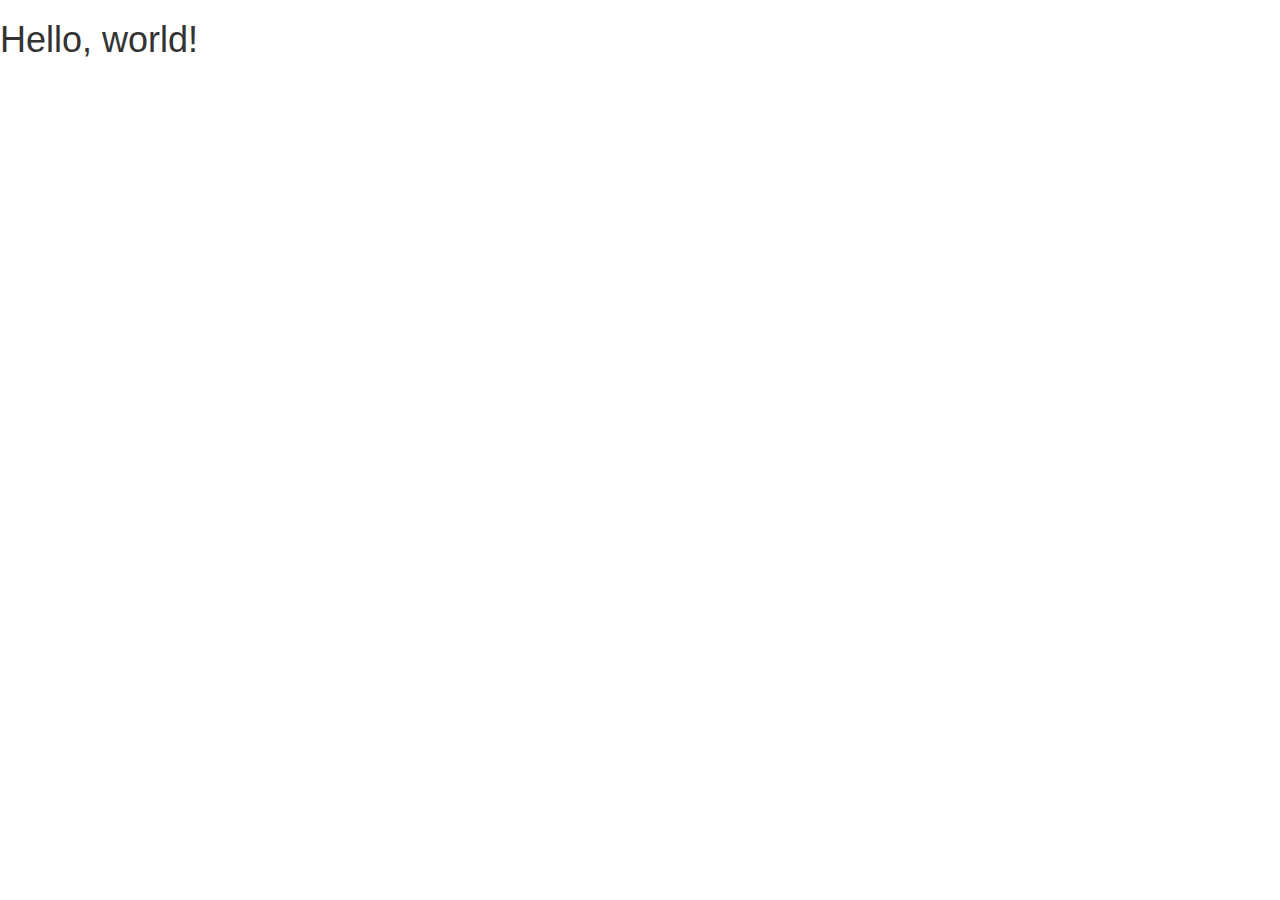
==== index.html @ d1c21406 "start bootstrap project" ====
<!DOCTYPE html>
<html lang="en">
  <head>
    <meta charset="utf-8">
    <meta http-equiv="X-UA-Compatible" content="IE=edge">
    <meta name="viewport" content="width=device-width, initial-scale=1">
    <!-- The above 3 meta tags *must* come first in the head; any other head content must come *after* these tags -->
    <title>Bootstrap 101 Template</title>

    <!-- Bootstrap -->
    <link href="css/bootstrap.min.css" rel="stylesheet">

    <!-- HTML5 shim and Respond.js for IE8 support of HTML5 elements and media queries -->
    <!-- WARNING: Respond.js doesn't work if you view the page via file:// -->
    <!--[if lt IE 9]>
      <script src="https://oss.maxcdn.com/html5shiv/3.7.3/html5shiv.min.js"></script>
      <script src="https://oss.maxcdn.com/respond/1.4.2/respond.min.js"></script>
    <![endif]-->
  </head>
  <body>
    <h1>Hello, world!</h1>

    <!-- jQuery (necessary for Bootstrap's JavaScript plugins) -->
    <script src="https://ajax.googleapis.com/ajax/libs/jquery/1.12.4/jquery.min.js"></script>
    <!-- Include all compiled plugins (below), or include individual files as needed -->
    <script src="js/bootstrap.min.js"></script>
  </body>
</html>
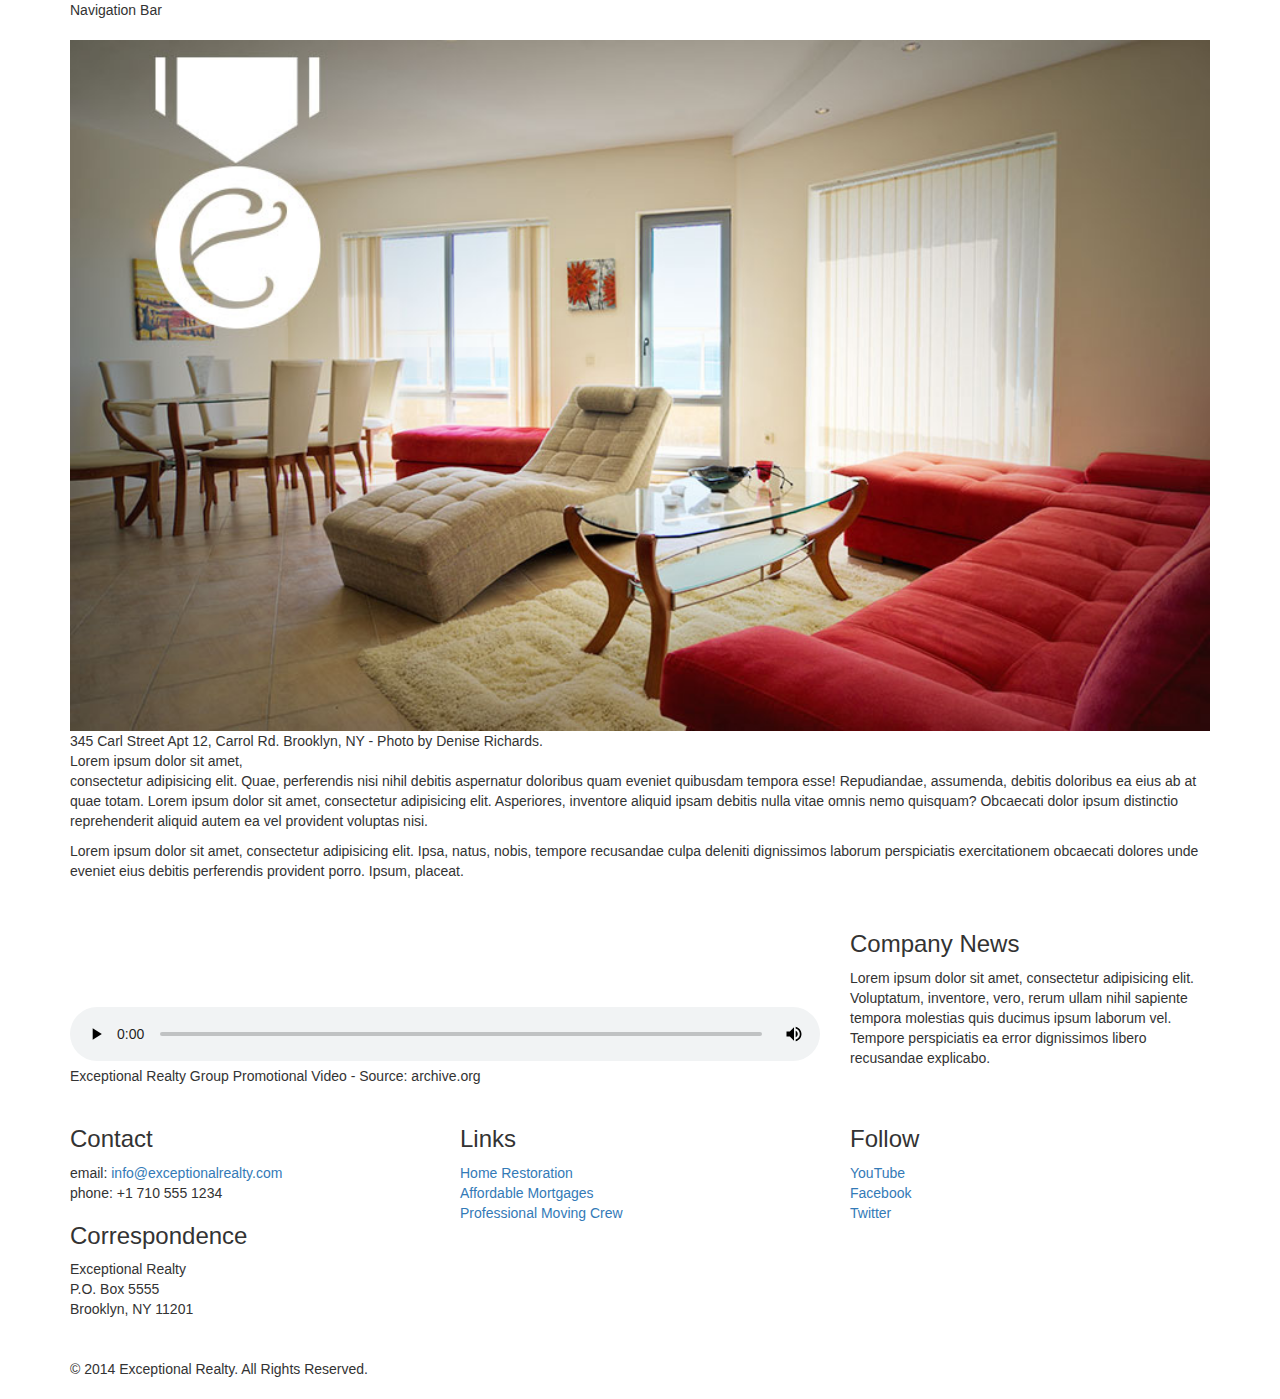
==== commit 254ceac7: "finish layout" ====
--- a/index.html
+++ b/index.html
@@ -5,10 +5,13 @@
     <meta http-equiv="X-UA-Compatible" content="IE=edge">
     <meta name="viewport" content="width=device-width, initial-scale=1">
     <!-- The above 3 meta tags *must* come first in the head; any other head content must come *after* these tags -->
-    <title>Bootstrap 101 Template</title>
+    <title>Exceptional Realty Group - Luxury Homes - About</title>
 
     <!-- Bootstrap -->
     <link href="css/bootstrap.min.css" rel="stylesheet">
+    <!-- Custom Style --> 
+    <link rel="stylesheet" href="css/style.css">
+
 
     <!-- HTML5 shim and Respond.js for IE8 support of HTML5 elements and media queries -->
     <!-- WARNING: Respond.js doesn't work if you view the page via file:// -->
@@ -18,8 +21,85 @@
     <![endif]-->
   </head>
   <body>
-    <h1>Hello, world!</h1>
+    <div class="container">
+      <div class="row">
+        <div class="col-sm-12"> 
+          Navigation Bar
+        </div> <!-- .col for nav bar -->
+      </div> <!-- .row --> 
+      <div class="row">
+        <div class="col-sm-12">
+           <section id="featured-property" class="col-3 first shadow">
+          <figure>
+            <img src="images/intro-pic.jpg" alt="A beautiful living room." title="Welcome to Exceptional Realty Group">
+            <figcaption>345 Carl Street Apt 12, Carrol Rd. Brooklyn, NY - Photo by Denise Richards.</figcaption>
+          </figure>
 
+          <p>Lorem ipsum dolor sit amet,<br> consectetur adipisicing elit. Quae, perferendis nisi nihil debitis aspernatur doloribus quam eveniet quibusdam tempora esse! Repudiandae, assumenda, debitis doloribus ea eius ab at quae totam. Lorem ipsum dolor sit amet, consectetur adipisicing elit. Asperiores, inventore aliquid ipsam debitis nulla vitae omnis nemo quisquam? Obcaecati dolor ipsum distinctio reprehenderit aliquid autem ea vel provident voluptas nisi.</p>
+          <p>Lorem ipsum dolor sit amet, consectetur adipisicing elit. Ipsa, natus, nobis, tempore recusandae culpa deleniti dignissimos laborum perspiciatis exercitationem obcaecati dolores unde eveniet eius debitis perferendis provident porro. Ipsum, placeat.</p>
+        </div>
+      </div>
+
+      <div class="row">
+        <div class="col-sm-8">
+          <figure>
+            <video controls>
+              <source src="videos/real-estate.mp4" type="video/mp4"> 
+              <source src="videos/real-estate.ogv" type="video/ogg">
+              Your browser does not support HTML5 video. <a href="http://browsehappy.com" target="_blank">Please upgrade your browser</a>.
+            </video>
+            <figcaption>Exceptional Realty Group Promotional Video - Source: archive.org</figcaption>
+          </figure>
+        </div>
+
+        <div class="col-sm-4">
+          <h3>Company News</h3>
+          <p>Lorem ipsum dolor sit amet, consectetur adipisicing elit. Voluptatum, inventore, vero, rerum ullam nihil sapiente tempora molestias quis ducimus ipsum laborum vel. Tempore perspiciatis ea error dignissimos libero recusandae explicabo.</p>        
+          </div>
+      </div>
+
+      <div class="row">
+        <div class="col-sm-4">
+          <h3>Contact</h3>
+          <p>
+            email: <a href="mailto:info@exceptionalrealty.com">info@exceptionalrealty.com</a><br>
+            phone: +1 710 555 1234
+          </p>
+          <h3>Correspondence</h3>
+          <address>
+            Exceptional Realty<br>
+            P.O. Box 5555<br>
+            Brooklyn, NY 11201
+          </address>        
+          </div>
+
+        <div class="col-sm-4">
+          <h3>Links</h3>
+            <p>
+              <a href="#" target="_blank">Home Restoration</a><br>
+              <a href="#" target="_blank">Affordable Mortgages</a><br>
+              <a href="#" target="_blank">Professional Moving Crew</a>
+            </p>        
+        </div>
+        
+        <div class="col-sm-4">
+          <h3>Follow</h3>
+          <p>
+            <a href="#" target="_blank">YouTube</a><br>
+            <a href="#" target="_blank">Facebook</a><br>
+            <a href="#" target="_blank">Twitter</a>
+          </p>
+        </div>
+      </div>
+
+      <div class="row">
+        <div class="col-sm-12">
+          &copy; 2014 Exceptional Realty. All Rights Reserved.
+
+        </div>
+      </div>
+
+    </div> <!-- .container -->
     <!-- jQuery (necessary for Bootstrap's JavaScript plugins) -->
     <script src="https://ajax.googleapis.com/ajax/libs/jquery/1.12.4/jquery.min.js"></script>
     <!-- Include all compiled plugins (below), or include individual files as needed -->
--- a/css/style.css
+++ b/css/style.css
@@ -0,0 +1,12 @@
+/*/////// MEDIA ////////*/
+
+img, video, audio, iframe, table, form {
+  width: 100%; /* IE */
+  max-width: 100%; /* FF, Safari, Chrome */
+}
+
+/*/////// LAYOUT STYLES ////////*/
+
+.row { 
+	margin-bottom: 20px;
+}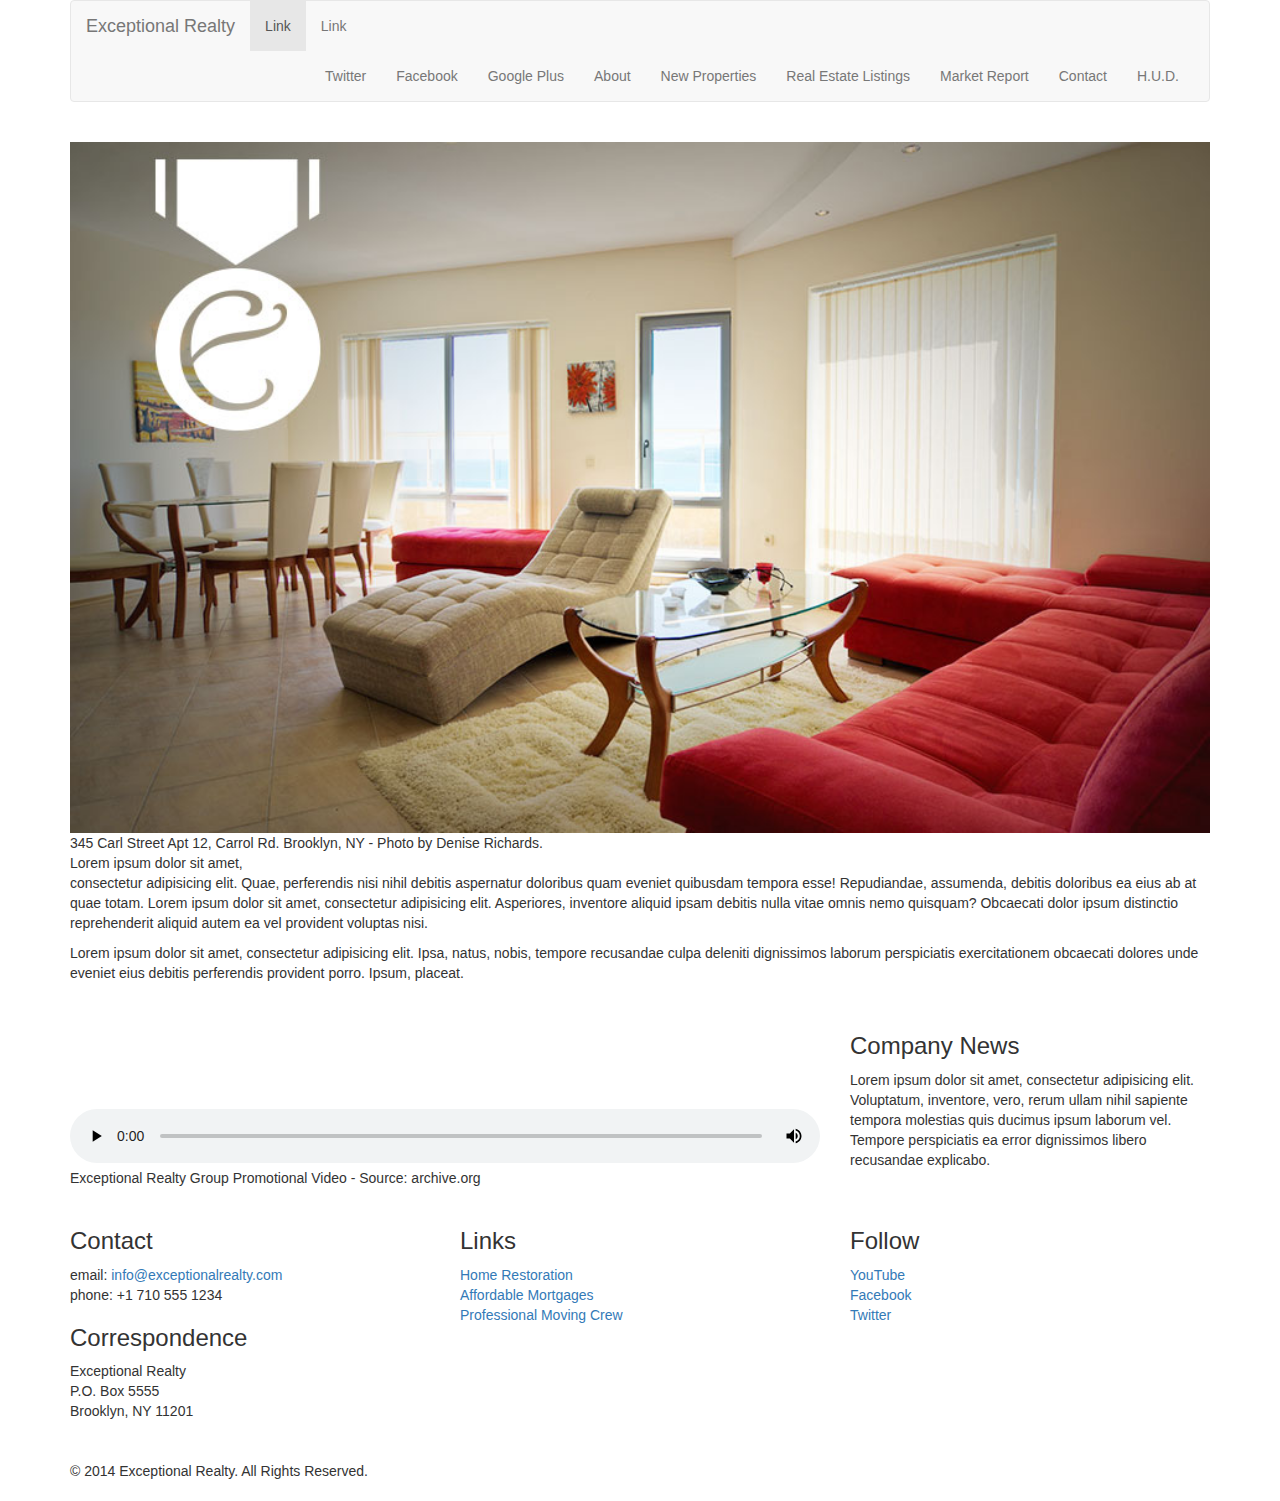
==== commit 0af11b92: "finished navbar" ====
--- a/index.html
+++ b/index.html
@@ -20,12 +20,51 @@
       <script src="https://oss.maxcdn.com/respond/1.4.2/respond.min.js"></script>
     <![endif]-->
   </head>
+
   <body>
+
     <div class="container">
+
       <div class="row">
         <div class="col-sm-12"> 
-          Navigation Bar
+          <nav class="navbar navbar-default">
+            <div class="container-fluid">
+            <!-- Brand and toggle get grouped for better mobile display -->
+            <div class="navbar-header">
+              <button type="button" class="navbar-toggle collapsed" data-toggle="collapse" data-target="#bs-example-navbar-collapse-1" aria-expanded="false">
+                <span class="sr-only">Toggle navigation</span>
+                <span class="icon-bar"></span>
+                <span class="icon-bar"></span>
+                <span class="icon-bar"></span>
+              </button>
+              <a class="navbar-brand" href="#">Exceptional Realty </a>
+            </div>
+
+            <!-- Collect the nav links, forms, and other content for toggling -->
+            <div class="collapse navbar-collapse" id="bs-example-navbar-collapse-1">
+              <ul class="nav navbar-nav">
+                <li class="active"><a href="#">Link <span class="sr-only">(current)</span></a></li>
+                <li><a href="#">Link</a></li> 
+              </ul> 
+              <!-- Social Nav Links --> 
+              <ul class="nav navbar-nav navbar-right">
+                <li><a href="#" class="twit" title="Twitter">Twitter</a></li>
+                <li><a href="#" class="fbook" title="Facebook">Facebook</a></li>
+                <li><a href="#" class="gplus" title="Google Plus">Google Plus</a></li>
+
+                <li class="Active"><a href="#">About</a></li>
+                <li><a href="#">New Properties</a></li>
+                <li><a href="#">Real Estate Listings</a></li>
+                <li><a href="#">Market Report</a></li>
+                <li><a href="#">Contact</a></li>
+                <li><a href="#" target="_blank">H.U.D.</a></li>
+
+              </ul>
+            </div><!-- /.navbar-collapse -->
+          </div><!-- /.container-fluid -->
+        </nav>
         </div> <!-- .col for nav bar -->
+
       </div> <!-- .row --> 
       <div class="row">
         <div class="col-sm-12">
